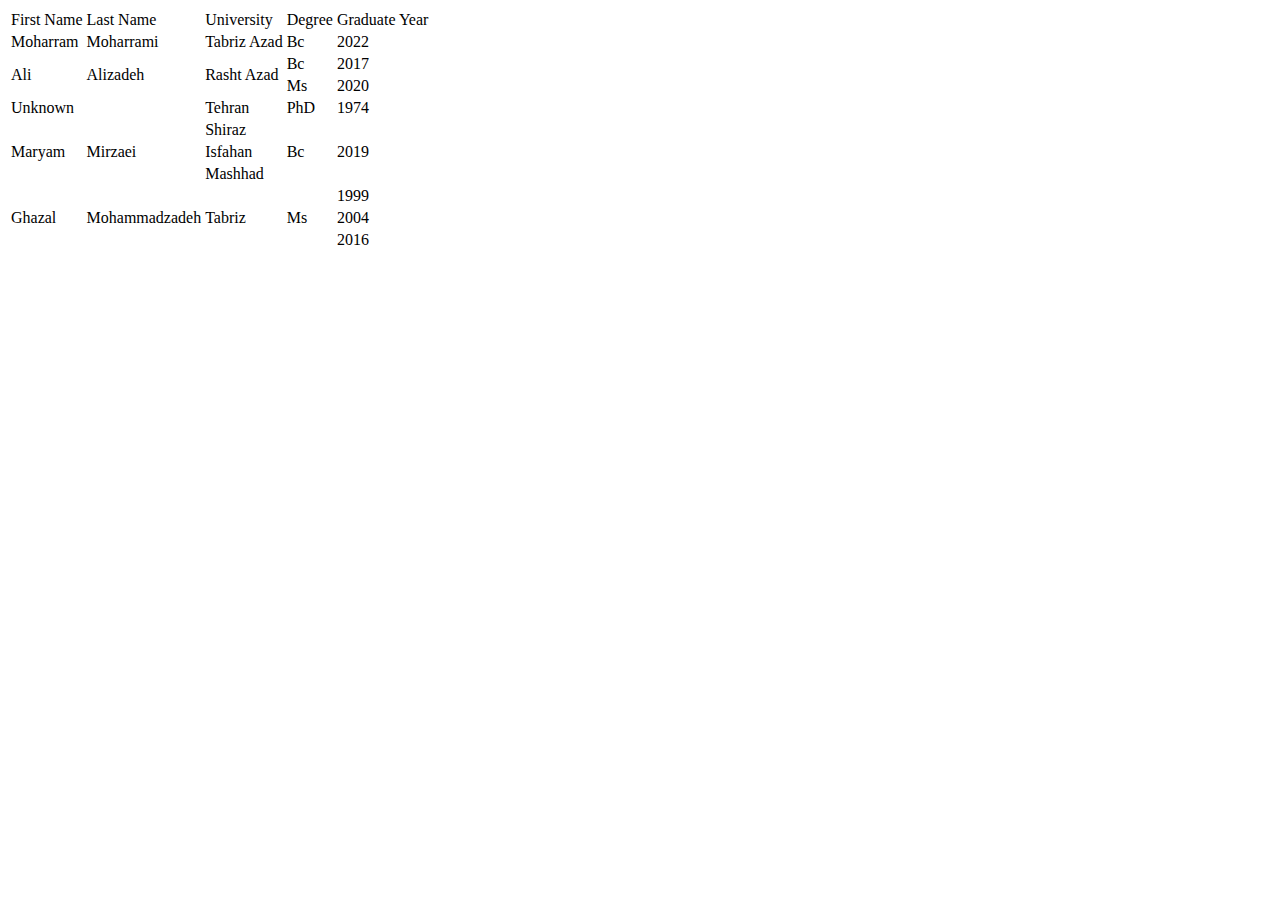
==== table/table.html @ e2468a89 "make layout of table" ====
<!DOCTYPE html>
<html>
    <head>
        <title>Internet Engineering Course 1st Project</title>
        <link rel="stylesheet" href="table.css">
    </head>

    <body>
        <table>
            <tr>
                <td>First Name</td>
                <td>Last Name</td>
                <td>University</td>
                <td>Degree</td>
                <td>Graduate Year</td>
            </tr>

            <tr>
                <td>Moharram</td>
                <td>Moharrami</td>
                <td>Tabriz Azad</td>
                <td>Bc</td>
                <td>2022</td>
            </tr>

            <tr>
                <td rowspan="2">Ali</td>
                <td rowspan="2">Alizadeh</td>
                <td rowspan="2">Rasht Azad</td>
                <td>Bc</td>
                <td>2017</td>
            </tr>
            <tr>
                <td>Ms</td>
                <td>2020</td>
            </tr>
            
            <tr>
                <td colspan="2">Unknown</td>
                <td>Tehran</td>
                <td>PhD</td>
                <td>1974</td>
            </tr>

            <tr>
                <td rowspan="3">Maryam</td>
                <td rowspan="3">Mirzaei</td>
                <td>Shiraz</td>
                <td rowspan="3">Bc</td>
                <td rowspan="3">2019</td>
            </tr>
            <tr>
                <td>Isfahan</td>
            </tr>
            <tr>
                <td>Mashhad</td>
            </tr>

            <tr>
                <td rowspan="3">Ghazal</td>
                <td rowspan="3">Mohammadzadeh</td>
                <td rowspan="3">Tabriz</td>
                <td rowspan="3">Ms</td>  
                <td>1999</td>
            </tr>
            <tr>
                <td>2004</td>
            </tr>
            <tr>
                <td>2016</td>
            </tr>
        </table>
    </body>
</html>
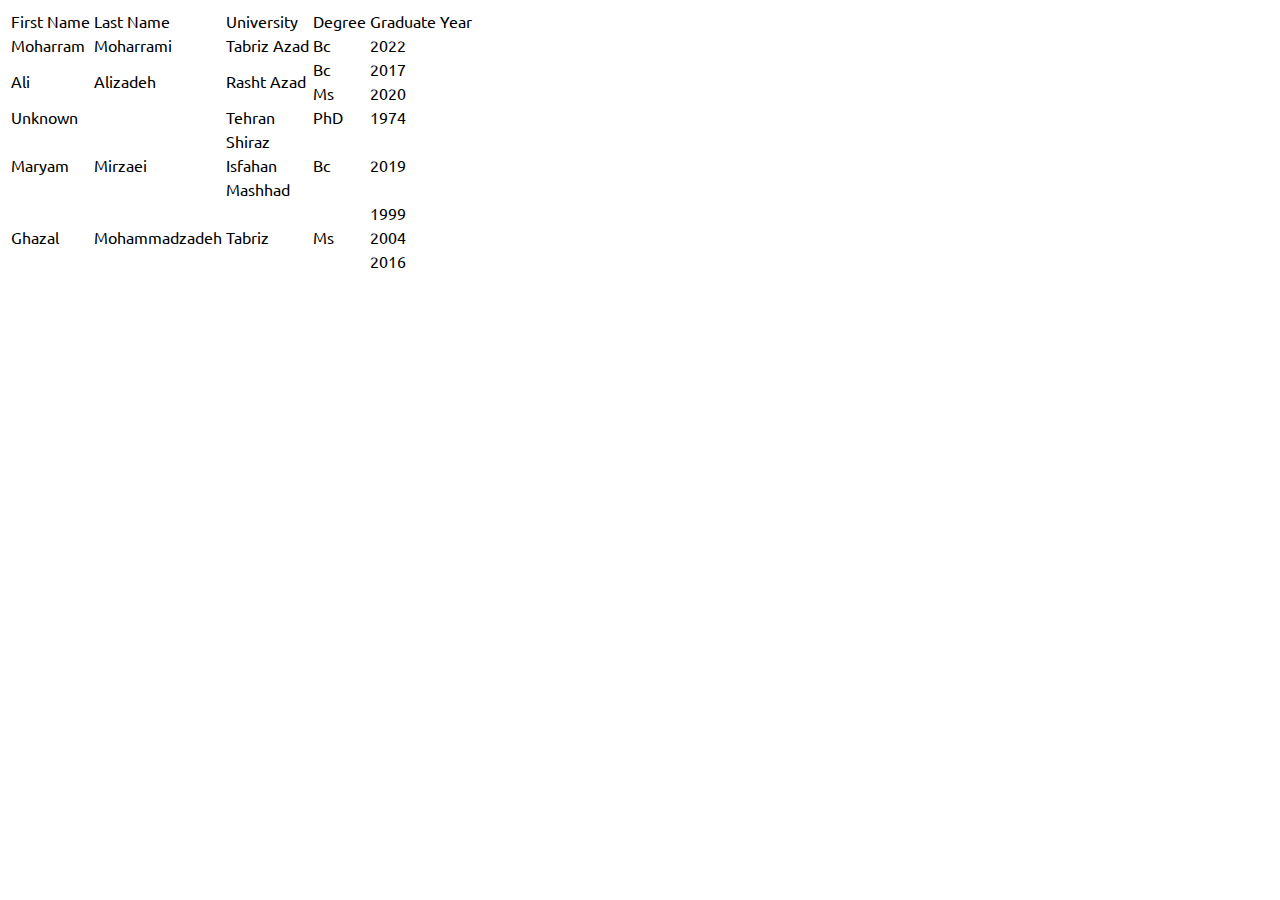
==== commit fd9d8106: "change default font to Ubuntu" ====
--- a/table/table.html
+++ b/table/table.html
@@ -1,13 +1,16 @@
 <!DOCTYPE html>
 <html>
     <head>
+        <link rel="preconnect" href="https://fonts.googleapis.com">
+        <link rel="preconnect" href="https://fonts.gstatic.com" crossorigin>
+        <link href="https://fonts.googleapis.com/css2?family=Ubuntu:wght@300;400&display=swap" rel="stylesheet">
         <title>Internet Engineering Course 1st Project</title>
         <link rel="stylesheet" href="table.css">
     </head>
 
     <body>
         <table>
-            <tr>
+            <tr id="table-header">
                 <td>First Name</td>
                 <td>Last Name</td>
                 <td>University</td>
@@ -15,7 +18,7 @@
                 <td>Graduate Year</td>
             </tr>
 
-            <tr>
+            <tr id="main">
                 <td>Moharram</td>
                 <td>Moharrami</td>
                 <td>Tabriz Azad</td>
@@ -23,50 +26,50 @@
                 <td>2022</td>
             </tr>
 
-            <tr>
+            <tr id="accent">
                 <td rowspan="2">Ali</td>
                 <td rowspan="2">Alizadeh</td>
                 <td rowspan="2">Rasht Azad</td>
                 <td>Bc</td>
                 <td>2017</td>
             </tr>
-            <tr>
+            <tr id="accent">
                 <td>Ms</td>
                 <td>2020</td>
             </tr>
             
-            <tr>
+            <tr id="main">
                 <td colspan="2">Unknown</td>
                 <td>Tehran</td>
                 <td>PhD</td>
                 <td>1974</td>
             </tr>
 
-            <tr>
+            <tr id="accent">
                 <td rowspan="3">Maryam</td>
                 <td rowspan="3">Mirzaei</td>
                 <td>Shiraz</td>
                 <td rowspan="3">Bc</td>
                 <td rowspan="3">2019</td>
             </tr>
-            <tr>
+            <tr id="accent">
                 <td>Isfahan</td>
             </tr>
-            <tr>
+            <tr id="accent">
                 <td>Mashhad</td>
             </tr>
 
-            <tr>
+            <tr id="main">
                 <td rowspan="3">Ghazal</td>
                 <td rowspan="3">Mohammadzadeh</td>
                 <td rowspan="3">Tabriz</td>
                 <td rowspan="3">Ms</td>  
                 <td>1999</td>
             </tr>
-            <tr>
+            <tr id="main">
                 <td>2004</td>
             </tr>
-            <tr>
+            <tr id="main">
                 <td>2016</td>
             </tr>
         </table>
--- a/table/table.css
+++ b/table/table.css
@@ -0,0 +1,3 @@
+table {
+    font-family: 'Ubuntu', sans-serif;
+}